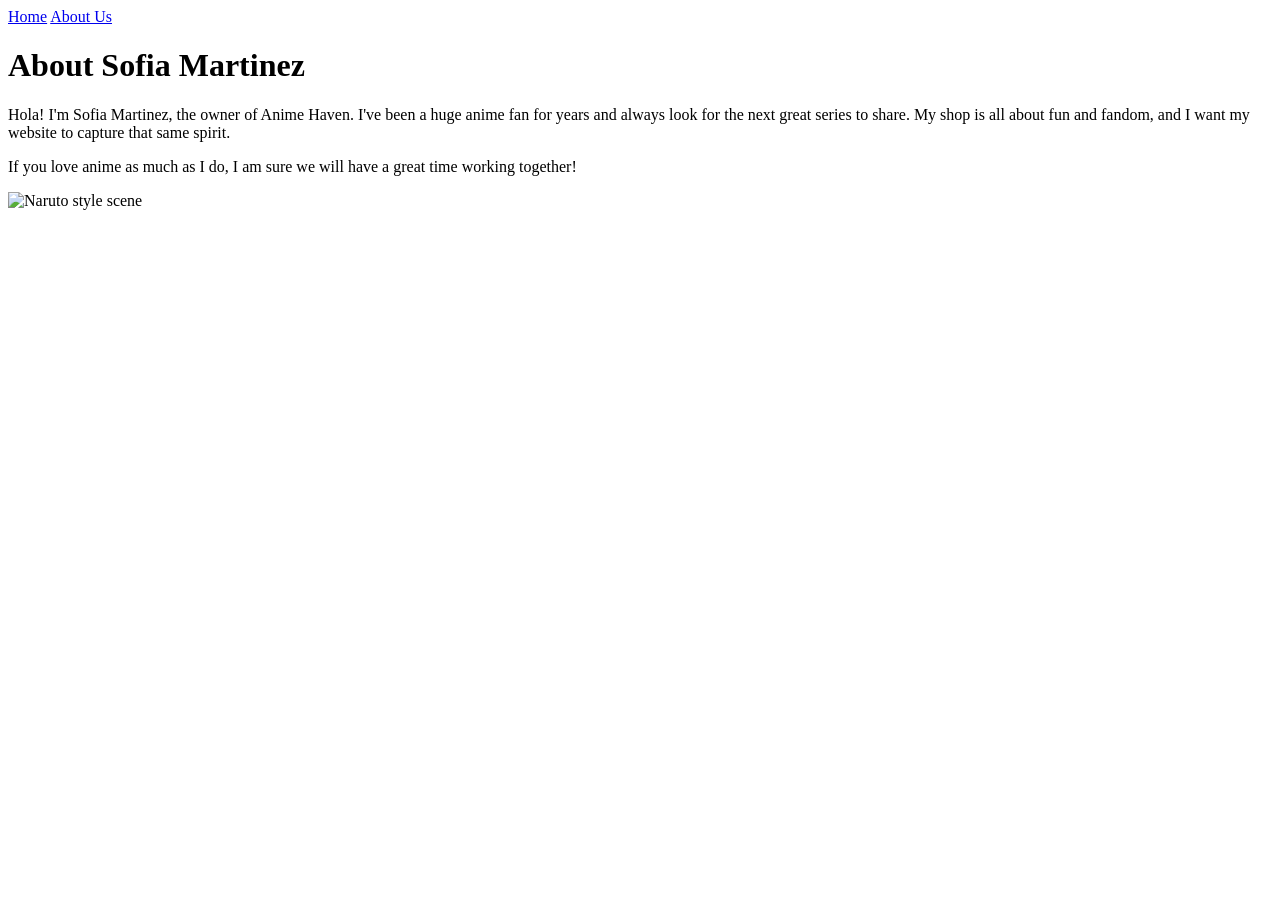
==== about.html @ 5af6cbb0 "about.html" ====
<!DOCTYPE html>
<html lang="en">
<head>
<meta charset="UTF-8">
<title>Anime Haven - About Us</title>
<link rel="stylesheet" href="style.css">
</head>
<body>

<nav>
<a href="index.html">Home</a>
<a href="about.html">About Us</a>
</nav>

<h1>About Sofia Martinez</h1>

<p>Hola! I'm Sofia Martinez, the owner of Anime Haven. I've been a huge anime fan for years and always look for the next great series to share. My shop is all about fun and fandom, and I want my website to capture that same spirit.</p>

<p>If you love anime as much as I do, I am sure we will have a great time working together!</p>

<img src="https://images.unsplash.com/photo-1611162616475-46b635cb6868?auto=format&fit=crop&w=300&q=80" alt="Naruto style scene">

</body>
</html>
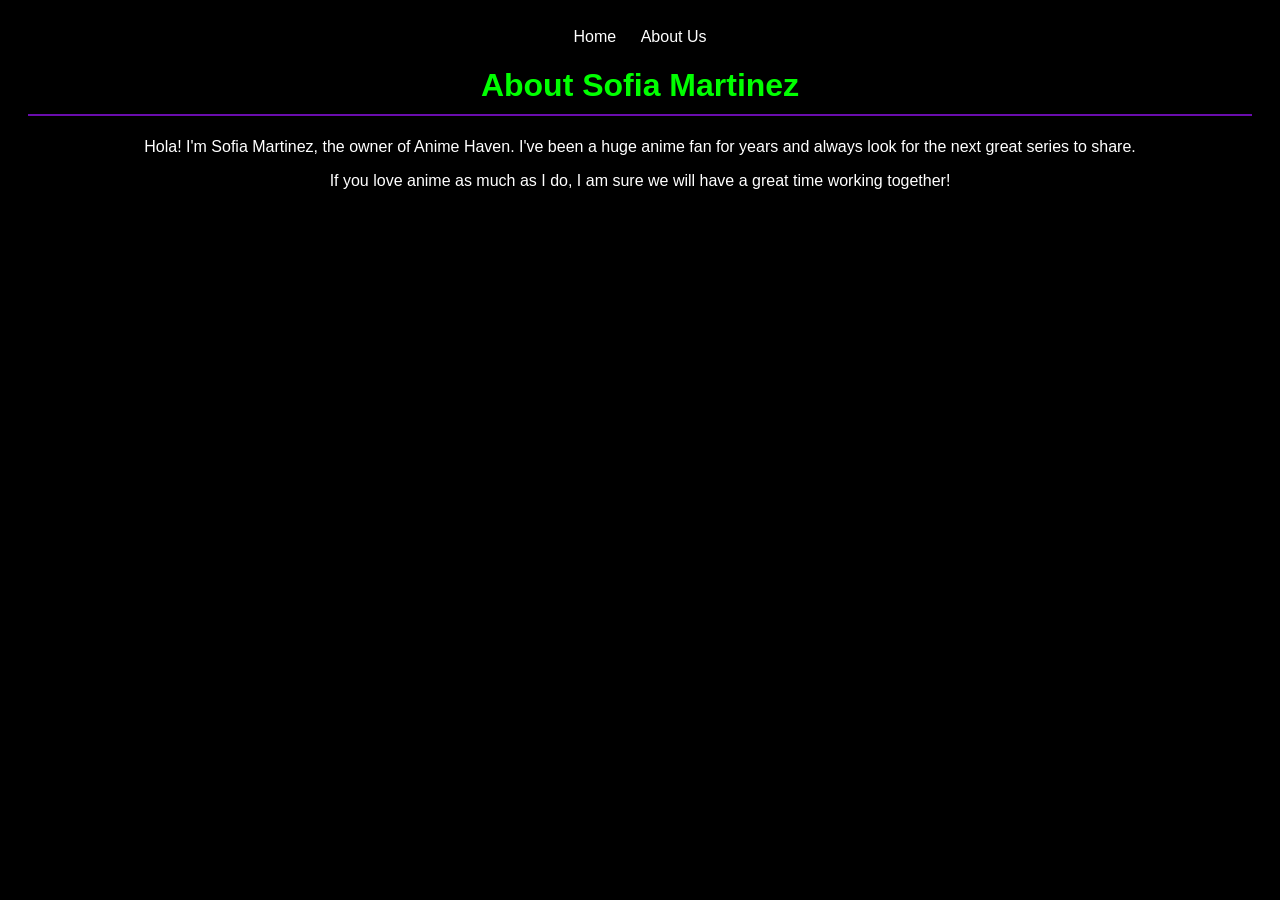
==== commit e74b98be: "Updated about.html" ====
--- a/about.html
+++ b/about.html
@@ -5,7 +5,7 @@
 <title>Anime Haven - About Us</title>
 <link rel="stylesheet" href="style.css">
 </head>
-<body>
+<body class="about-bg">
 
 <nav>
 <a href="index.html">Home</a>
@@ -14,11 +14,11 @@
 
 <h1>About Sofia Martinez</h1>
 
-<p>Hola! I'm Sofia Martinez, the owner of Anime Haven. I've been a huge anime fan for years and always look for the next great series to share. My shop is all about fun and fandom, and I want my website to capture that same spirit.</p>
-
+<!-- Box Model applied here too -->
+<div class="featured-box">
+<p>Hola! I'm Sofia Martinez, the owner of Anime Haven. I've been a huge anime fan for years and always look for the next great series to share.</p>
 <p>If you love anime as much as I do, I am sure we will have a great time working together!</p>
-
-<img src="https://images.unsplash.com/photo-1611162616475-46b635cb6868?auto=format&fit=crop&w=300&q=80" alt="Naruto style scene">
+</div>
 
 </body>
 </html>
--- a/style.css
+++ b/style.css
@@ -0,0 +1,34 @@
+/* Basic Black and White Styling */
+body {
+background-color: black;
+color: white;
+font-family: "Silkscreen", sans-serif;
+text-align: center; /* Centers everything */
+padding: 20px;
+}
+
+/* Navigation Links */
+nav a {
+color: white;
+margin: 0 10px;
+text-decoration: none;
+}
+
+/* Headings */
+h1 {
+color: #00ff00; /* Simple green text for the title */
+border-bottom: 2px solid #6a0dad; /* A simple purple line under the title */
+padding-bottom: 10px;
+}
+
+h2, h3 {
+color: #6a0dad; /* Purple text for smaller headings */
+}
+
+/* Images */
+img {
+width: 250px;
+height: auto;
+margin: 10px;
+border: 2px solid #6a0dad; /* Just a simple purple border */
+}
